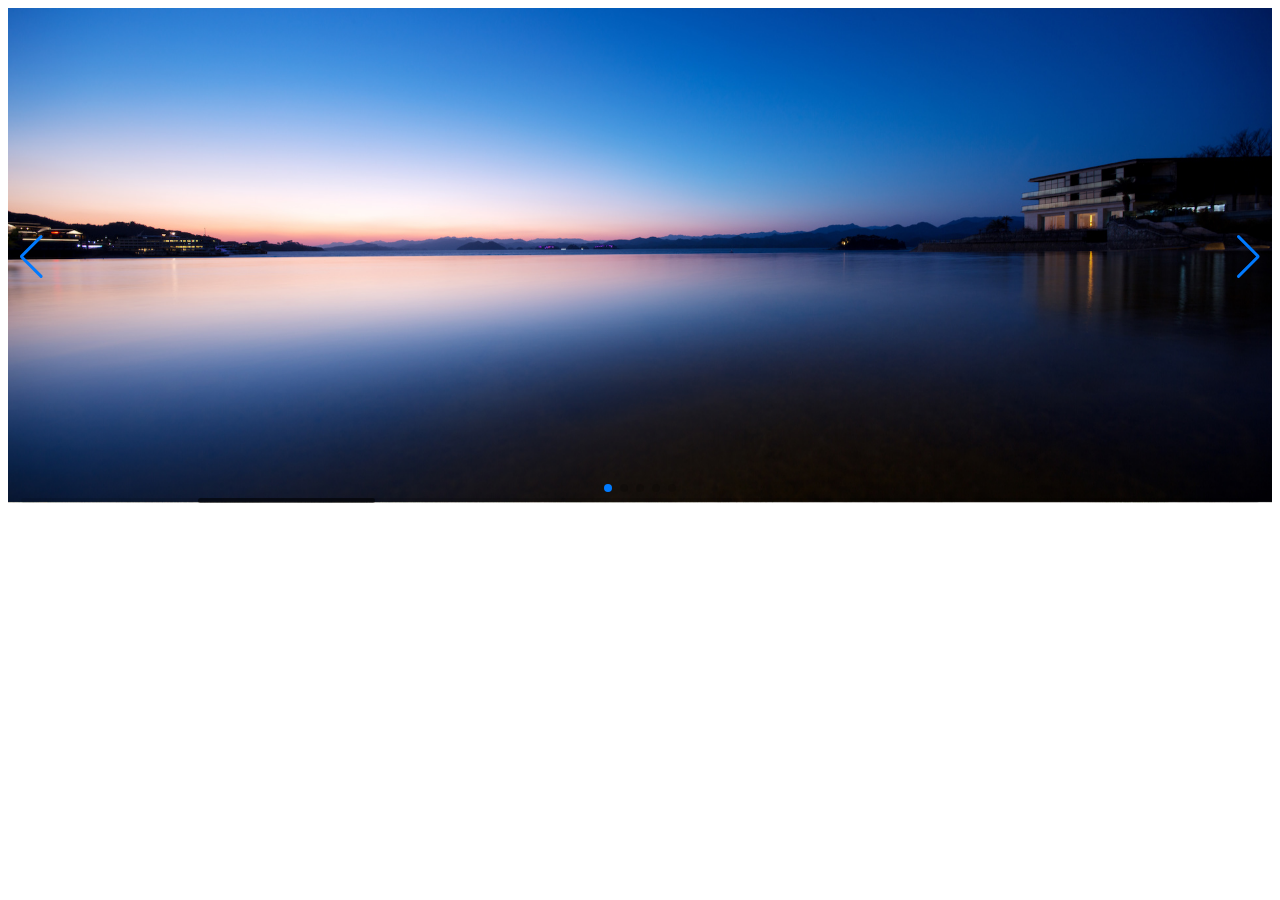
==== 03-アレンジする/index.html @ e9abb978 "2022.09 スライド演習用" ====
<!DOCTYPE html>
<html lang="ja">

<head>
    <meta charset="UTF-8">
    <meta name="viewport" content="width=device-width, initial-scale=1.0">
    <link rel="stylesheet" href="https://cdn.jsdelivr.net/npm/swiper@8/swiper-bundle.min.css" />
    <script src="https://cdn.jsdelivr.net/npm/swiper@8/swiper-bundle.min.js"></script>
    <link rel="stylesheet" href="css/style.css">
    <title>スライド演習</title>
</head>

<body>
    <!-- Slider main container -->
    <div class="swiper">
        <!-- Additional required wrapper -->
        <div class="swiper-wrapper">
            <!-- Slides -->
            <div class="swiper-slide"><img src="../00-htdocs/images/slide-01.jpg"></div>
            <div class="swiper-slide"><img src="../00-htdocs/images/slide-02.jpg"></div>
            <div class="swiper-slide"><img src="../00-htdocs/images/slide-03.jpg"></div>
            <div class="swiper-slide"><img src="../00-htdocs/images/slide-04.jpg"></div>
            <div class="swiper-slide"><img src="../00-htdocs/images/slide-05.jpg">
            </div>
        </div>
        <!-- If we need pagination -->
        <div class="swiper-pagination"></div>

        <!-- If we need navigation buttons -->
        <div class="swiper-button-prev"></div>
        <div class="swiper-button-next"></div>

        <!-- If we need scrollbar -->
        <div class="swiper-scrollbar"></div>
    </div>
    <script src="js/slide.js"></script>
</body>

</html>
---- 03-アレンジする/css/style.css ----
.swiper {
    width: 100%;
    height: auto;
}

.swiper-slide img {
    width: 100%;
}
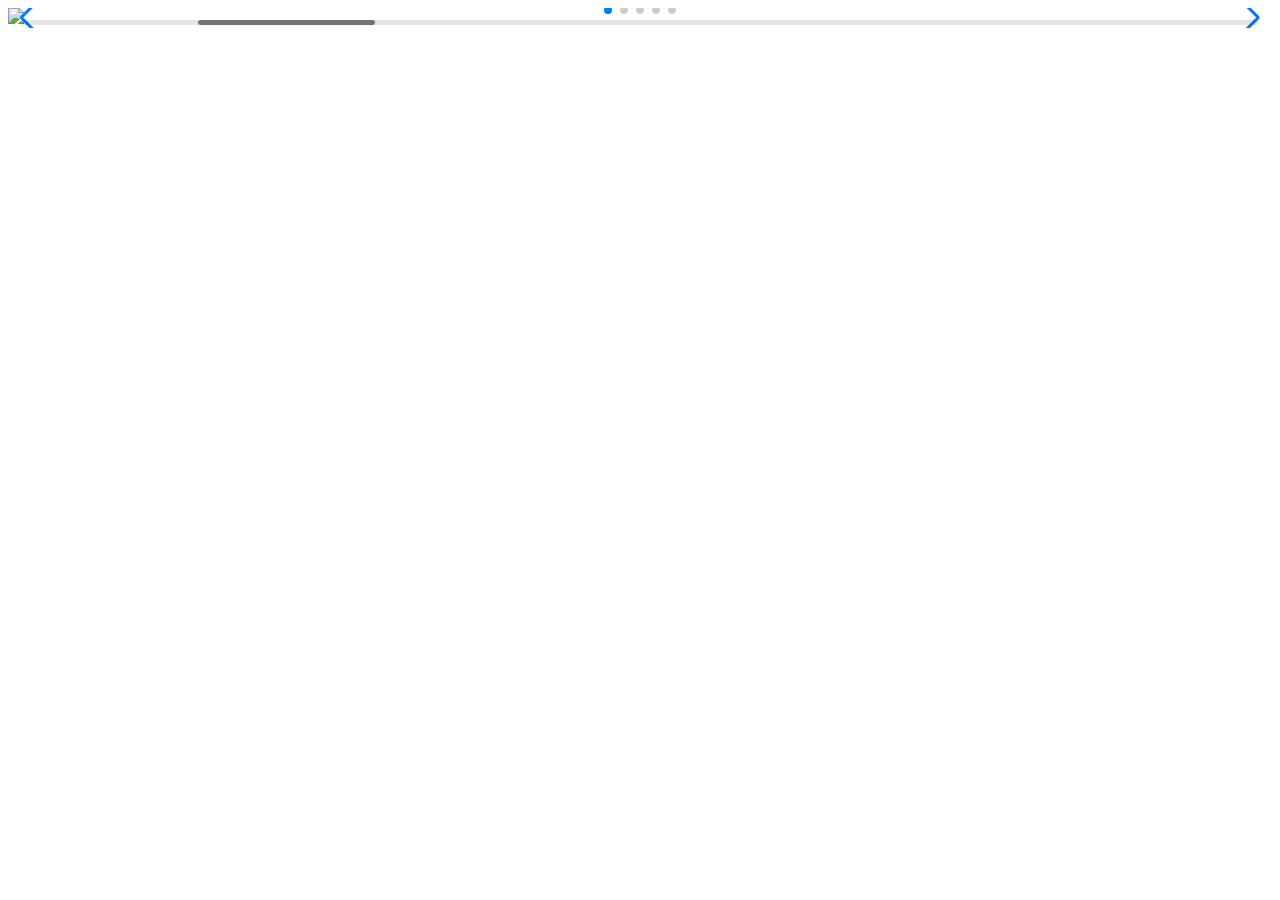
==== commit a27f06b5: "画像のパスを修正" ====
--- a/03-アレンジする/index.html
+++ b/03-アレンジする/index.html
@@ -16,12 +16,11 @@
         <!-- Additional required wrapper -->
         <div class="swiper-wrapper">
             <!-- Slides -->
-            <div class="swiper-slide"><img src="../00-htdocs/images/slide-01.jpg"></div>
-            <div class="swiper-slide"><img src="../00-htdocs/images/slide-02.jpg"></div>
-            <div class="swiper-slide"><img src="../00-htdocs/images/slide-03.jpg"></div>
-            <div class="swiper-slide"><img src="../00-htdocs/images/slide-04.jpg"></div>
-            <div class="swiper-slide"><img src="../00-htdocs/images/slide-05.jpg">
-            </div>
+            <div class="swiper-slide"><img src="images/slide-01.jpg"></div>
+            <div class="swiper-slide"><img src="images/slide-02.jpg"></div>
+            <div class="swiper-slide"><img src="images/slide-03.jpg"></div>
+            <div class="swiper-slide"><img src="images/slide-04.jpg"></div>
+            <div class="swiper-slide"><img src="images/slide-05.jpg"></div>
         </div>
         <!-- If we need pagination -->
         <div class="swiper-pagination"></div>
